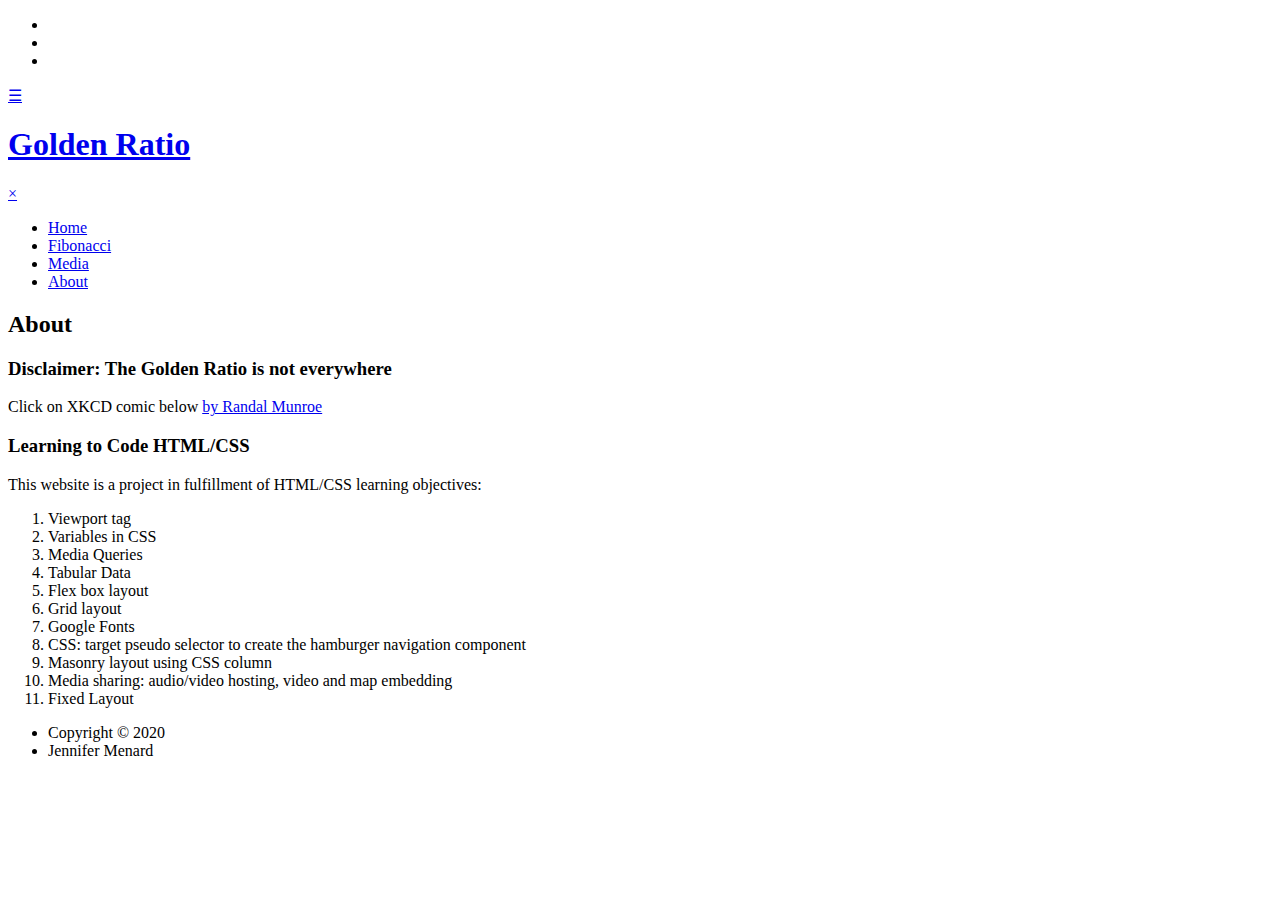
==== about.html @ 134c84f2 "update to 10" ====
<!DOCTYPE html>
<html lang="en">

<head>
    <meta charset="UTF-8">
    <title>Golden Ratio: About</title>

    <meta name="viewport" content="width=device-width, initial-scale=1.0">
    <meta http-equiv="X-UA-Compatible" content="ie=edge">
    <link href="https://fonts.googleapis.com/css?family=Montserrat%7CUbuntu" rel="stylesheet">
    <link rel="stylesheet" href="https://use.fontawesome.com/releases/v5.6.3/css/all.css"
        integrity="sha384-UHRtZLI+pbxtHCWp1t77Bi1L4ZtiqrqD80Kn4Z8NTSRyMA2Fd33n5dQ8lWUE00s/" crossorigin="anonymous">

    <link rel="stylesheet" href="css/style.css">
    <link rel="icon" type="image/png" href="images/phi_640.png">
</head>

<body>
    <ul class="icon-bar">
        <li>
            <a target="_blank" href="https://www.facebook.com" class="facebook"><i class="fab fa-facebook"></i></a>
        </li>
        <li>
            <a target="_blank" href="https://www.twitter.com" class="twitter"><i class="fab fa-twitter"></i></a>
        </li>
        <li>
            <a target="_blank" href="https://www.github.com" class="github"><i class="fab fa-github"></i></a>
        </li>
    </ul>


    <header class="header">
        <a class="toggle open" href="#nav">&#9776;</a>
        <h1 class="brand"><a href="./index.html">Golden Ratio</a></h1>
    </header>

    <nav id="nav">
        <a class="toggle close" href="#">×</a>
        <ul>
            <li class="active">
                <a href="#">Home</a>
            </li>
            <li>
                <a href="fibonacci.html">Fibonacci</a>
            </li>
            <li>
                <a href="media.html">Media</a>
            </li>
            <li class="active">
                <a href="about.html">About</a>
            </li>
        </ul>
    </nav>


    <section role="main">
        <h2>About</h2>
        <h3>Disclaimer: The Golden Ratio is not everywhere</h3>
        <p>Click on XKCD comic below <a href="https://www.xkcd.com/1488/" target="_blank"> by Randal Munroe</a> </p>
        <!-- TODO add the xkcd clickable comic in a container -->


        <h3>Learning to Code HTML/CSS</h3>
        <p>This website is a project in fulfillment of HTML/CSS learning objectives:</p>
        <!-- TODO add learning-objectives class to the ordered list -->
        <ol>
            <li>
                Viewport tag
            </li>
            <li>
                Variables in CSS
            </li>
            <li>
                Media Queries
            </li>
            <li>
                Tabular Data
            </li>
            <li>
                Flex box layout
            </li>
            <li>
                Grid layout
            </li>
            <li>
                Google Fonts
            </li>
            <li>
                CSS: target pseudo selector to create the hamburger navigation component
            </li>
            <li>
                Masonry layout using CSS column
            </li>
            <li>
                Media sharing: audio/video hosting, video and map embedding
            </li>
            <li>
                Fixed Layout
            </li>
        </ol>
    </section>



    <footer>
        <ul class="copyright">
            <li>Copyright &copy; 2020</li>
            <li> Jennifer Menard</li>
        </ul>
    </footer>

</body>

</html>
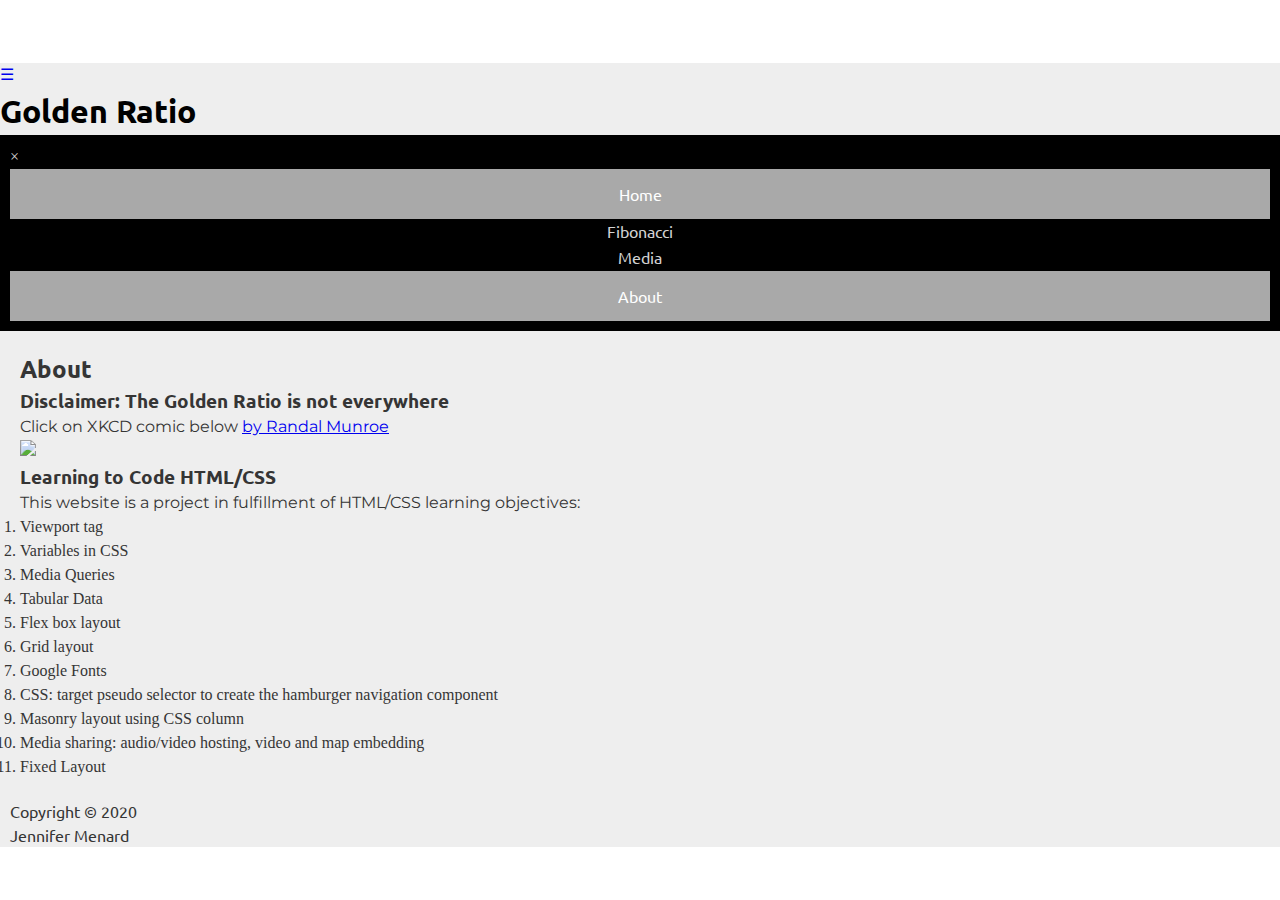
==== commit 35eeceb2: "started CSS" ====
--- a/about.html
+++ b/about.html
@@ -28,87 +28,93 @@
         </li>
     </ul>
 
+    <div class="single-col-container">
+        <header class="header">
+            <a class="toggle open" href="#nav">&#9776;</a>
+            <h1 class="brand"><a href="./index.html">Golden Ratio</a></h1>
+        </header>
 
-    <header class="header">
-        <a class="toggle open" href="#nav">&#9776;</a>
-        <h1 class="brand"><a href="./index.html">Golden Ratio</a></h1>
-    </header>
-
-    <nav id="nav">
-        <a class="toggle close" href="#">×</a>
-        <ul>
-            <li class="active">
-                <a href="#">Home</a>
-            </li>
-            <li>
-                <a href="fibonacci.html">Fibonacci</a>
-            </li>
-            <li>
-                <a href="media.html">Media</a>
-            </li>
-            <li class="active">
-                <a href="about.html">About</a>
-            </li>
-        </ul>
-    </nav>
+        <nav id="nav">
+            <a class="toggle close" href="#">×</a>
+            <ul>
+                <li class="active">
+                    <a href="#">Home</a>
+                </li>
+                <li>
+                    <a href="fibonacci.html">Fibonacci</a>
+                </li>
+                <li>
+                    <a href="media.html">Media</a>
+                </li>
+                <li class="active">
+                    <a href="about.html">About</a>
+                </li>
+            </ul>
+        </nav>
 
 
-    <section role="main">
-        <h2>About</h2>
-        <h3>Disclaimer: The Golden Ratio is not everywhere</h3>
-        <p>Click on XKCD comic below <a href="https://www.xkcd.com/1488/" target="_blank"> by Randal Munroe</a> </p>
-        <!-- TODO add the xkcd clickable comic in a container -->
+        <section role="main">
+            <h2>About</h2>
+            <h3>Disclaimer: The Golden Ratio is not everywhere</h3>
+            <p>Click on XKCD comic below <a href="https://www.xkcd.com/1488/" target="_blank"> by Randal Munroe</a> </p>
+            <div class="xkcd-container">
+                <a href="https://xkcd.com/spiral/" target="_blank">
+                    <img src="https://imgs.xkcd.com/comics/flowcharts.png" />
+                </a>
+            </div>
 
 
-        <h3>Learning to Code HTML/CSS</h3>
-        <p>This website is a project in fulfillment of HTML/CSS learning objectives:</p>
-        <!-- TODO add learning-objectives class to the ordered list -->
-        <ol>
-            <li>
-                Viewport tag
-            </li>
-            <li>
-                Variables in CSS
-            </li>
-            <li>
-                Media Queries
-            </li>
-            <li>
-                Tabular Data
-            </li>
-            <li>
-                Flex box layout
-            </li>
-            <li>
-                Grid layout
-            </li>
-            <li>
-                Google Fonts
-            </li>
-            <li>
-                CSS: target pseudo selector to create the hamburger navigation component
-            </li>
-            <li>
-                Masonry layout using CSS column
-            </li>
-            <li>
-                Media sharing: audio/video hosting, video and map embedding
-            </li>
-            <li>
-                Fixed Layout
-            </li>
-        </ol>
-    </section>
+            <h3>Learning to Code HTML/CSS</h3>
+            <p>This website is a project in fulfillment of HTML/CSS learning objectives:</p>
+         
+            <div class="learning-objectives">
+                <ol>
+                    <li>
+                        Viewport tag
+                    </li>
+                    <li>
+                        Variables in CSS
+                    </li>
+                    <li>
+                        Media Queries
+                    </li>
+                    <li>
+                        Tabular Data
+                    </li>
+                    <li>
+                        Flex box layout
+                    </li>
+                    <li>
+                        Grid layout
+                    </li>
+                    <li>
+                        Google Fonts
+                    </li>
+                    <li>
+                        CSS: target pseudo selector to create the hamburger navigation component
+                    </li>
+                    <li>
+                        Masonry layout using CSS column
+                    </li>
+                    <li>
+                        Media sharing: audio/video hosting, video and map embedding
+                    </li>
+                    <li>
+                        Fixed Layout
+                    </li>
+                </ol>
+            </div>
+        </section>
 
 
 
-    <footer>
-        <ul class="copyright">
-            <li>Copyright &copy; 2020</li>
-            <li> Jennifer Menard</li>
-        </ul>
-    </footer>
-
+        <footer>
+            <ul class="copyright">
+                <li>Copyright &copy; 2020</li>
+                <li> Jennifer Menard</li>
+            </ul>
+        </footer>
+    </div>
 </body>
 
 </html>--- a/css/style.css
+++ b/css/style.css
@@ -0,0 +1,129 @@
+/* TODO supply CSS */
+
+/*reset margins*/
+
+* {
+    box-sizing: border-box;
+    margin: 0;
+    padding: 0;
+  }
+
+  /*Variables & font...tags make it easier to change more*/
+  :root {
+    --main-bg-color: white;
+    --main-text-color: #353535;
+    --container-bg-color: rgb(238, 238, 238);
+    --nav-bg-color: black;
+    --nav-text-color: lightgray;
+    --nav-hover-color: darkgray;
+    --nav-active: white;
+    --mason-border-color: #999;
+    --brand-color: black;
+    --font-serif-titles: 'Ubuntu', serif;
+    --font-serif-text: 'Montserrat', serif;
+    --container-bg-color: #eeeeee;
+    --masonry-bg-color: #fff;
+    --masonry-link: black;
+    --facebook-bg: #3B5998;
+    --twitter-bg: #55ACEE;
+    --github-bg: #000;
+    --icon-hover: goldenrod;
+    --icon-color: white;
+    --credit-hover-color: white;
+    --credit-hover-bg: black;
+    --calc-table-border: #ddd;
+    --math-color: white;
+    --math-bg-color: black;
+  }
+
+h1,
+h2,
+h3,
+h4,
+h5,
+h6,
+footer,
+h1 a,
+li a {
+  font-family: var(--font-serif-titles);
+}
+figcaption {
+  font-family: var(--font-serif-titles);
+  font-size: .7rem
+}
+p {
+  font-family: var(--font-serif-text);
+}
+
+.brand a {
+    color: var(--brand-color);
+    text-decoration: none;
+  }
+
+  .container {
+    display: grid;
+    grid-template-columns: 1fr;
+    grid-gap: 5px;
+  }
+
+  .single-col-container>*,
+.container>* {
+  color: var(--main-text-color);
+  line-height: 1.5;
+  background: var(--container-bg-color);
+}
+
+.single-col-container nav,
+.container nav {
+  padding: 10px;
+}
+
+.container>aside,
+section {
+  padding: 20px;
+}
+
+footer {
+  padding: 0 10px;
+}
+
+/*navigation styles*/ 
+.single-col-container nav,
+.container nav {
+  background-color: var(--nav-bg-color);
+}
+
+nav ul {
+  list-style: none;
+  margin: 0;
+  padding: 0;
+}
+
+nav a {
+  color: var(--nav-text-color);
+  text-decoration: none;
+}
+
+nav a:hover {
+  text-decoration: none;
+}
+
+a.toggle {
+  text-decoration: none;
+}
+
+nav .active {
+  background-color: var(--nav-hover-color);
+  height: 50px;
+  line-height: 50px;
+}
+
+nav li {
+  text-align: center;
+}
+
+nav .active a {
+  color: var(--nav-active);
+}
+
+/* this will make it responsive to screen size*/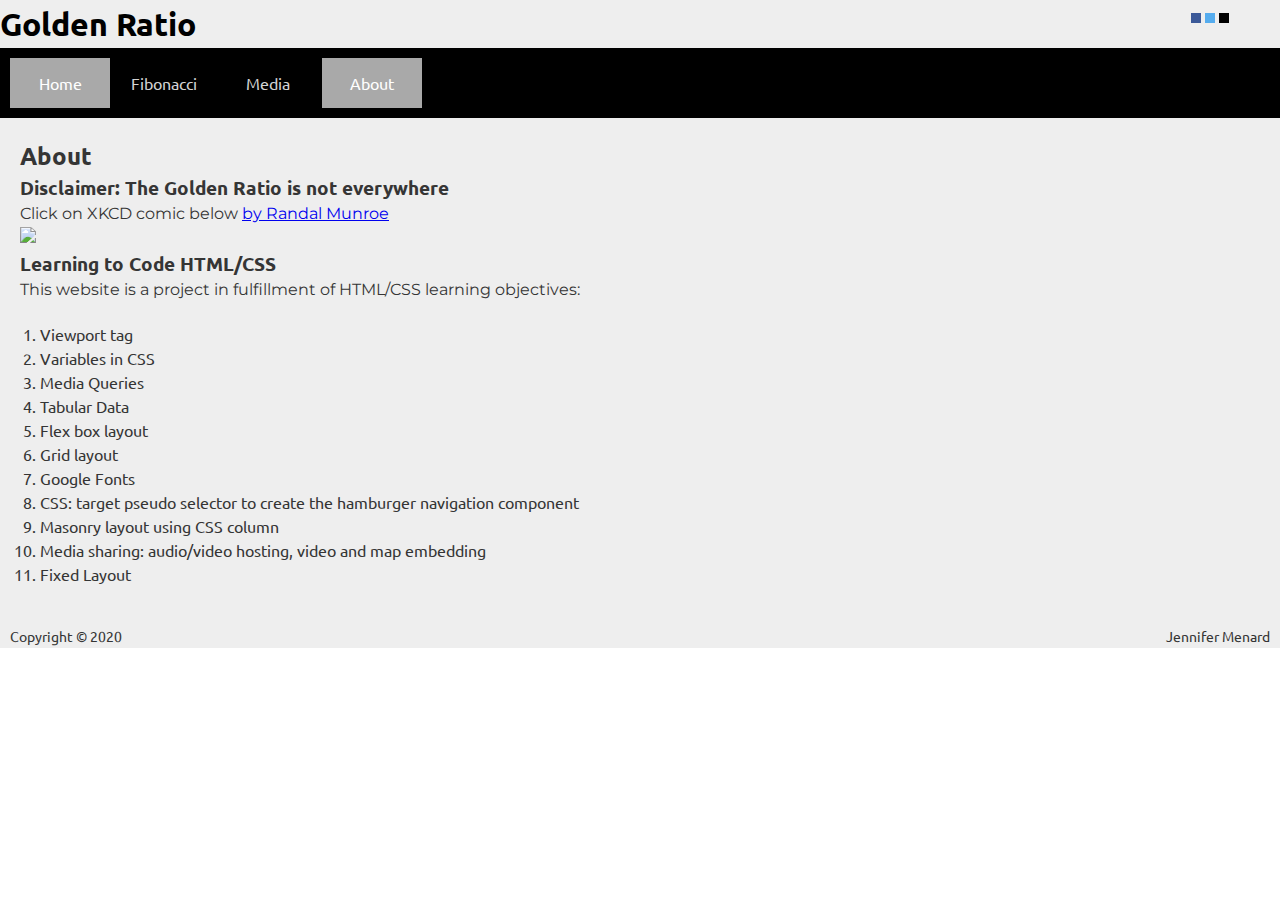
==== commit 59a2f24e: "add project 2 complete" ====
--- a/about.html
+++ b/about.html
@@ -38,7 +38,7 @@
             <a class="toggle close" href="#">×</a>
             <ul>
                 <li class="active">
-                    <a href="#">Home</a>
+                    <a href="index.html">Home</a>
                 </li>
                 <li>
                     <a href="fibonacci.html">Fibonacci</a>
--- a/css/style.css
+++ b/css/style.css
@@ -55,6 +55,8 @@
   font-family: var(--font-serif-text);
 }
 
+/*brand*/
+
 .brand a {
     color: var(--brand-color);
     text-decoration: none;
@@ -126,4 +128,301 @@
   color: var(--nav-active);
 }
 
-/* this will make it responsive to screen size*/+/* this will make it responsive to screen size*/
+
+@media only screen and (min-width: 600px) {
+
+    /* grid */
+    .single-col-container,
+    .container {
+      grid-template-columns: repeat(4, 1fr);
+    }
+  
+    /* specific item styles */
+    .single-col-container,
+    .container header,
+    .container nav,
+    .container footer {
+      grid-column: span 4;
+    }
+  
+    .container section {
+      grid-column: span 3;
+    }
+  
+    /* nav styles */
+    nav ul li {
+      display: inline-block;
+      width: 100px;
+  
+    }
+  
+    /* hide toggle */
+    .toggle {
+      display: none;
+    }
+  
+    .header {
+      width: 100%;
+      height: auto;
+      background-image: url("../images/fibonacci-numbers.png");
+      background-repeat: no-repeat;
+      background-size: 100% 100%;
+    }
+  }
+
+  /*changing navigation with smaller screens*/
+
+  @media only screen and (max-width: 599px) {
+
+    #nav {
+      transition: transform .3s ease-in-out;
+      top: 0;
+      bottom: 0;
+      position: fixed;
+      width: 300px;
+      right: -340px;
+    }
+  
+    #nav:target {
+      transform: translateX(-340px);
+    }
+  
+    .close {
+      text-align: right;
+      display: block;
+      text-decoration: none;
+      font-size: 3em;
+      position: relative;
+      top: -30px;
+    }
+  
+    .open {
+      text-align: left;
+      color: var(--main-text-color);
+      font-size: 2em;
+      padding-left: 5px;
+    }
+  
+  }
+
+  .golden-mason img {
+    width: 100%;
+  }
+  
+  .golden-mason article {
+    padding: 20px;
+    border: 1px solid var(--mason-border-color);
+    border-radius: 5px;
+    background-color: var(masonry-bg-color);
+  }
+  
+  .golden-mason a:link,
+  .golden-mason a:visited {
+    color: var(--masonry-link);
+  }
+  
+  .golden-mason h1 {
+    margin-top: 0;
+    margin-left: 0.75rem;
+  }
+  
+  .golden-mason {
+    column-count: 3;
+    columns: 250px;
+    column-gap: 10px;
+  }
+  
+  .golden-mason article {
+    break-inside: avoid-column;
+    margin-bottom: 1rem;
+  }
+  
+  .golden-mason p {
+    font-size: .9rem;
+  }
+
+  /*Styling for aside text/column*/
+  aside p {
+    font-size: .9rem;
+  }
+
+  /*footer styles*/
+
+  ul.copyright {
+    padding: 0;
+    display: flex;
+    list-style-type: none;
+    justify-content: space-between;
+  }
+
+  .copyright li {
+    font-size: .9rem;
+  }
+
+  /*Social sites styling*/
+  .icon-bar {
+    position: fixed;
+    top: 1%;
+    right: 4%;
+  }
+  
+  icon-bar ul {
+    list-style-type: none;
+  }
+  
+  .icon-bar li {
+    display: inline-block;
+  }
+  
+  .icon-bar a {
+    display: block;
+    text-align: center;
+    padding: 5px;
+    transition: all 0.3s ease;
+    font-size: 20px;
+  }
+  
+  .icon-bar a:hover {
+    background-color: var(--icon-hover);
+  }
+  
+  .facebook {
+    background-color: var(--facebook-bg);
+    color: var(--icon-color)
+  }
+  
+  .twitter {
+    background-color: var(--twitter-bg);
+    color: var(--icon-color);
+  }
+  
+  .github {
+    background-color: var(--github-bg);
+    color: var(--icon-color);
+  }
+
+  /*style the credits*/
+
+  .credits ul {
+    list-style-type: none;
+    padding: 0;
+  }
+  
+  .credits a {
+    font-size: .7em;
+    text-decoration: none;
+    color: var(--main-text-color);
+  }
+  
+  .credits a:hover {
+    background-color: var(--credit-hover-bg);
+    color: var(--credit-hover-color);
+    cursor: pointer;
+  }
+
+  /*style side column on Fibonacci*/
+
+  .fib-aside {
+    display: flex;
+    flex-direction: column;
+    align-items: center;
+  }
+  
+  .fib-aside img {
+    width: 180px;
+    height: auto;
+  }
+
+  /*style table on Fibonacci calcs*/
+
+  .calc-table table {
+    font-family: arial, sans-serif;
+    border-collapse: collapse;
+    border-spacing: 0;
+    width: 100%;
+    border: 1px solid var(--calc-table-border);
+  }
+  
+  .calc-table th,
+  .cacl-table td {
+    border: 1px solid var(--calc-table-border);
+    text-align: left;
+    padding: 8px;
+  }
+  
+  .calc-table tr:nth-child(even) {
+    background-color: var(--calc-table-border);
+  }
+  .calc-table caption {
+    caption-side:top;
+    text-align: left;
+    font-style: italic; 
+  }
+
+  .math {
+    margin: 20px auto;
+    padding: 10px 30px;
+    width: 200px;
+    background-color: var(--math-bg-color);
+    color: var(--math-color);
+  }
+
+  /*style for responsive iframes*/
+  .resp-container {
+    position: relative;
+    overflow: hidden;
+    padding-top: 56.25%;
+  }
+  
+  .resp-iframe {
+    position: absolute;
+    top: 0;
+    left: 0;
+    width: 100%;
+    height: 100%;
+    border: 0;
+  }
+
+  /*containers for media iframes*/
+  .frame-container {
+    margin: 0 auto;
+    width: 80%;
+  }
+  
+  .frame-container {
+    text-align: center;
+  }
+  
+  
+  .audio-container {
+    display: grid;
+    grid-template-columns: repeat(auto-fill, minmax(300px, 1fr)); /* see notes below */
+  
+    background-color: var(--nav-text-color);
+    align-items: center;
+  }
+  @media only screen and (min-width: 600px) {
+    .audio-container {
+      grid-template-columns: 1fr 1fr;
+    }
+    .audio-container iframe {
+      margin-top: 20px;
+    }
+  }
+
+  /*container styleing for about.html*/
+
+  .learning-objectives {
+  margin: 20px;
+}
+
+.learning-objectives li {
+  font-family: var(--font-serif-titles);
+}
+
+.xkcd-container img {
+  width: 320px;
+  height: auto;
+}
+
